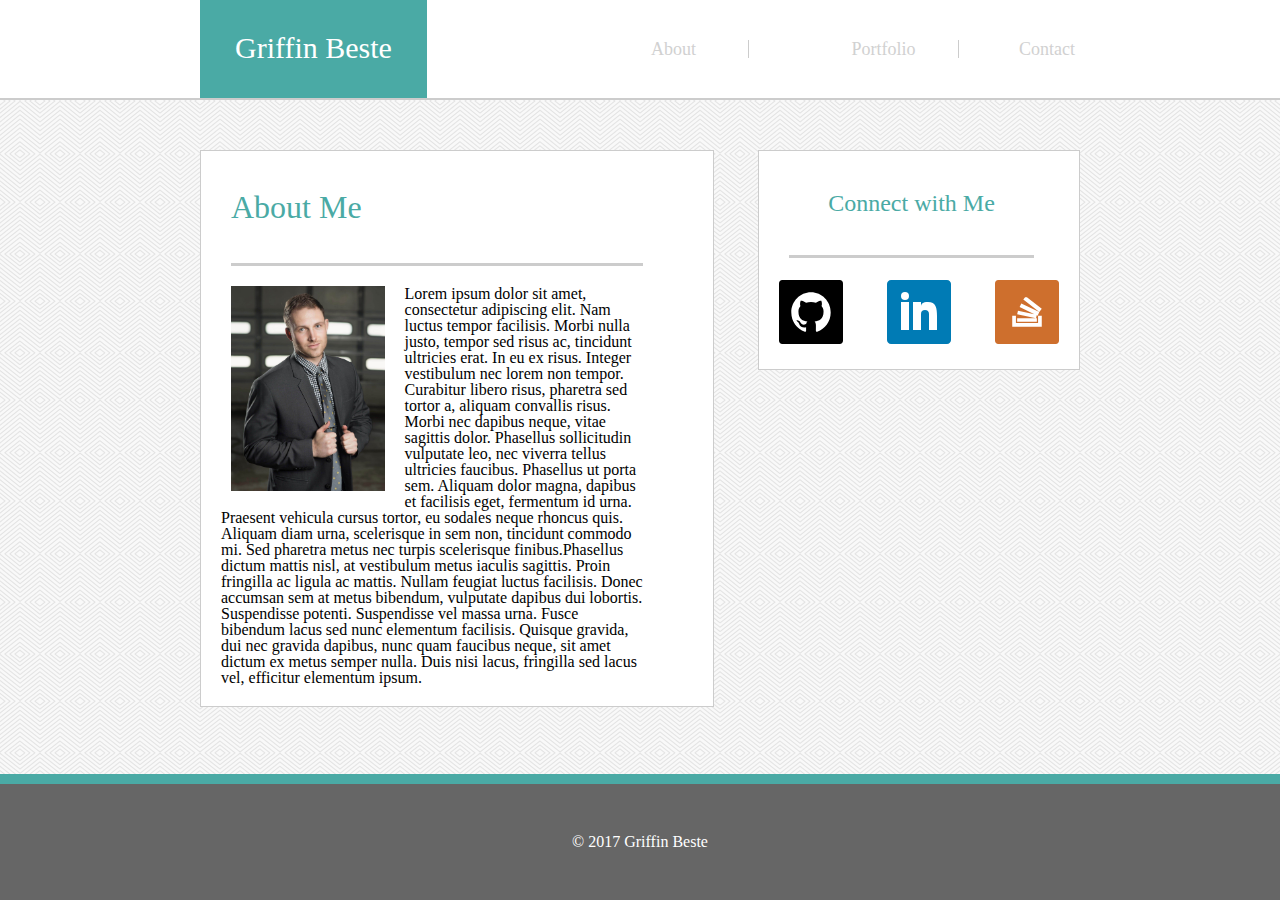
==== index2.html @ 6a0d1723 "made a new file index2 and made a new css style2.css the index file may need tweaking but its almost" ====
<!doctype html>
<html>
<head>
<meta charset="UTF-8">
<title>Homepage - Griffin Beste Portfolio</title>
<meta http-equiv="content-type" content="text/html;charset=UTF-8">
<meta name="description" content="">
<meta name="keywords" content=""> 
<meta name="ROBOTS" content="index, follow">
<meta http-equiv="X-UA-Compatible" content="IE=edge" />
<meta name="viewport" content="width=device-width, initial-scale=1.0">
<meta name="referrer" content="always">
<link rel="stylesheet" type="text/css" href="assets/css/reset.css">
<link rel="stylesheet" type="text/css" href="assets/css/style2.css">
</head>
<body>
	<header>
		<div class="namecard" id="TheTopNav">
			<h1 >Griffin Beste</h1>
		</div>
		<div class="topnav">
			<ul>
			<a href="contact.html"><li>Contact</li></a>
			<a href="portfolio.html"><li class="list">Portfolio</li></a>
			<a href="index2.html"><li class="list">About</li></a>
			</ul>
		</div>
	</header>
	
	<section class="container">
		<div>
			<h2>About Me</h2>
				<img src="assets/images/headshot.jpg" class="ProfilePhoto">
				<p>Lorem ipsum dolor sit amet, consectetur adipiscing elit. Nam luctus tempor facilisis. Morbi nulla justo, tempor sed risus ac, tincidunt ultricies erat. In eu ex risus. Integer vestibulum nec lorem non tempor. Curabitur libero risus, pharetra sed tortor a, aliquam convallis risus. Morbi nec dapibus neque, vitae sagittis dolor. Phasellus sollicitudin vulputate leo, nec viverra tellus ultricies faucibus. Phasellus ut porta sem. Aliquam dolor magna, dapibus et facilisis eget, fermentum id urna. Praesent vehicula cursus tortor, eu sodales neque rhoncus quis. Aliquam diam urna, scelerisque in sem non, tincidunt commodo mi. Sed pharetra metus nec turpis scelerisque finibus.Phasellus dictum mattis nisl, at vestibulum metus iaculis sagittis. Proin fringilla ac ligula ac mattis. Nullam feugiat luctus facilisis. Donec accumsan sem at metus bibendum, vulputate dapibus dui lobortis. Suspendisse potenti. Suspendisse vel massa urna. Fusce bibendum lacus sed nunc elementum facilisis. Quisque gravida, dui nec gravida dapibus, nunc quam faucibus neque, sit amet dictum ex metus semper nulla. Duis nisi lacus, fringilla sed lacus vel, efficitur elementum ipsum.</p>
		</div>
	</section>
	<section class="smcontainer">
		<div>
			<h3>Connect with Me</h3>
			<img src="assets/images/if_github-square-social-media_764894.svg" class="icon">
			<img src="assets/images/if_square-linkedin_317725.svg" class="icon">
			<img src="assets/images/if_stackoverflow-square-social-media_764927.svg" class="icon">
		</div>
	</section>
	<footer>
		<div>
			<p>&copy; 2017 Griffin Beste</p>
		</div>
	</footer>
</body>
</html>
---- assets/css/style2.css ----
.list {
border-right: .5px solid #ccc;
margin-right: -150px;

}

body {
	background: url(../images/whirlpool.png);
}

.topnav {
	background-color: #fff;
	overflow: hidden;
}

.topnav a {
	float:right;
    display: block;
    color: #D1D1D1;
    text-align: center;
    padding: 40px  5px;
    text-decoration: none;
    font-size: 18px;
	margin-right: 200px;
}
header {
	background-color:#fff;
	position:relative;
	border-bottom: 2px solid #ccc;
	width: 100%;
	
}
.namecard {
	position:relative;
}

#TheTopNav {
	float: left;
    display: block;
    color: #fff;
    text-align: center;
    text-decoration: none;
    font-size: 30px;
	background-color: #4aaaa5;
	position:absolute;
	bottom:0px;
	left:200px;
	padding:35px;
}

.container {
	background-color: #FFFFFF;
	border: 1px solid #ccc;
	margin-left: 200px;
	float: left;
	width:40%;
	margin-top: 50px;
	margin-bottom: 30px;
}
.container h2 {
	font-size: 32px;
	margin: 0px 0 0 30px;
	border-bottom: 3px solid #ccc;
	margin-right: 70px;
	padding:40px 0;
	color: #4aaaa5;
	}
	
.ProfilePhoto {
	margin:20px 20px 10px 30px ;
	width:30%;
	float:left;
}
.container p {
	margin-top: 20px;
	padding-right: 70px;
	padding-bottom: 20px;
	padding-left: 20px;
}
.smcontainer {
	background-color: #FFFFFF;
	border: 1px solid #ccc;
	float: right;
	width:25%;
	margin-top: 50px;
	margin-right: 200px;
}
.smcontainer h3 {
	font-size: 24px;
	margin: 0px 0 0 30px;
	border-bottom: 3px solid #ccc;
	margin-right: 45px;
	padding:40px 0;
	color:#4aaaa5;
	text-align: center;
	}
	
.icon {
	width:20%;
	display:inline-block;
	padding:2px;
	margin: 20px 18px;
}

footer {
clear:both;
text-align: center;
padding:50px;
background:#666;
color:#fff;
border-top:10px solid #4aaaa5;
position:fixed;
bottom:0;
left:0;
right:0;

}
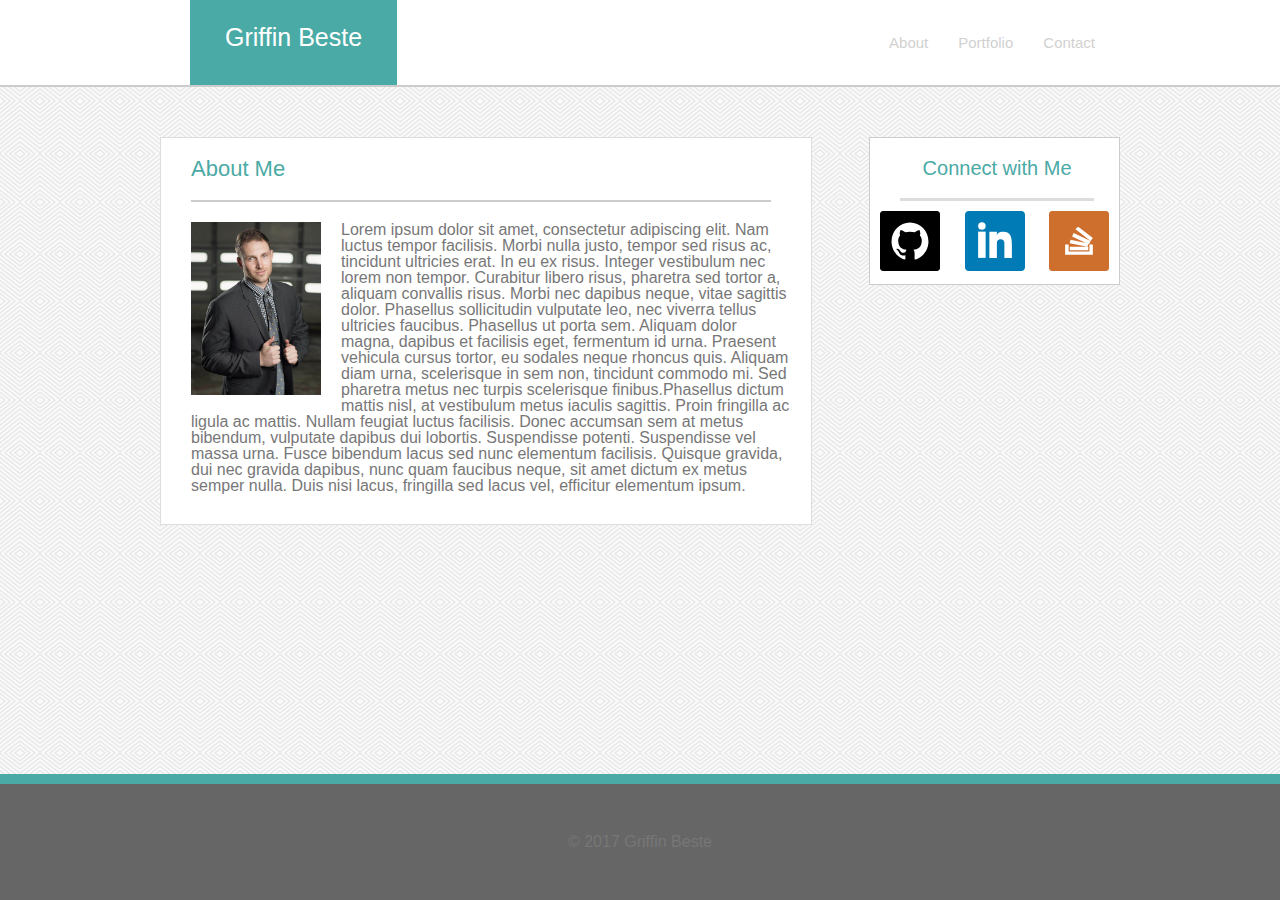
==== commit 428210c4: "Index2.html complete it needs cleaned up and adjusted but it is about 80% there to the example" ====
--- a/index2.html
+++ b/index2.html
@@ -14,10 +14,12 @@
 <link rel="stylesheet" type="text/css" href="assets/css/style2.css">
 </head>
 <body>
-	<header>
+	<div class="full">
+	<header class="sizing">
 		<div class="namecard" id="TheTopNav">
 			<h1 >Griffin Beste</h1>
 		</div>
+	
 		<div class="topnav">
 			<ul>
 			<a href="contact.html"><li>Contact</li></a>
@@ -26,22 +28,27 @@
 			</ul>
 		</div>
 	</header>
-	
-	<section class="container">
+	</div>
+<div class="sizing">
+<div class="container">
+	<div class="maincontent">
 		<div>
 			<h2>About Me</h2>
 				<img src="assets/images/headshot.jpg" class="ProfilePhoto">
 				<p>Lorem ipsum dolor sit amet, consectetur adipiscing elit. Nam luctus tempor facilisis. Morbi nulla justo, tempor sed risus ac, tincidunt ultricies erat. In eu ex risus. Integer vestibulum nec lorem non tempor. Curabitur libero risus, pharetra sed tortor a, aliquam convallis risus. Morbi nec dapibus neque, vitae sagittis dolor. Phasellus sollicitudin vulputate leo, nec viverra tellus ultricies faucibus. Phasellus ut porta sem. Aliquam dolor magna, dapibus et facilisis eget, fermentum id urna. Praesent vehicula cursus tortor, eu sodales neque rhoncus quis. Aliquam diam urna, scelerisque in sem non, tincidunt commodo mi. Sed pharetra metus nec turpis scelerisque finibus.Phasellus dictum mattis nisl, at vestibulum metus iaculis sagittis. Proin fringilla ac ligula ac mattis. Nullam feugiat luctus facilisis. Donec accumsan sem at metus bibendum, vulputate dapibus dui lobortis. Suspendisse potenti. Suspendisse vel massa urna. Fusce bibendum lacus sed nunc elementum facilisis. Quisque gravida, dui nec gravida dapibus, nunc quam faucibus neque, sit amet dictum ex metus semper nulla. Duis nisi lacus, fringilla sed lacus vel, efficitur elementum ipsum.</p>
 		</div>
-	</section>
-	<section class="smcontainer">
+	</div>
+	
+	<div class="aside">
 		<div>
 			<h3>Connect with Me</h3>
 			<img src="assets/images/if_github-square-social-media_764894.svg" class="icon">
 			<img src="assets/images/if_square-linkedin_317725.svg" class="icon">
 			<img src="assets/images/if_stackoverflow-square-social-media_764927.svg" class="icon">
 		</div>
-	</section>
+	</div>
+	</div>
+</div>
 	<footer>
 		<div>
 			<p>&copy; 2017 Griffin Beste</p>
--- a/assets/css/style2.css
+++ b/assets/css/style2.css
@@ -1,18 +1,39 @@
+
+h1 h2 h3 {
+	font-family:"Georgia", Times, Times New Roman, serif;
+}
 
 
+.sizing {
+max-width: 960px;
+margin: 0 auto;
+}
+
+p {
+color: #777;
+}
+
+/*
 .list {
-border-right: .5px solid #ccc;
-margin-right: -150px;
+border-right: 1px solid #ddd;}
+*/
 
-}
 
 body {
 	background: url(../images/whirlpool.png);
+	font-family: "Arial", Hevletica Neue, Helvetica, sans-serif;
+
 }
-
+.full {
+	background-color: #fff;
+	overflow: hidden;
+	width: 100%;
+	border-bottom: 2px solid #ccc;
+}
 .topnav {
 	background-color: #fff;
 	overflow: hidden;
+	width: 100%;
 }
 
 .topnav a {
@@ -20,20 +41,19 @@
     display: block;
     color: #D1D1D1;
     text-align: center;
-    padding: 40px  5px;
+    padding: 35px  5px;
     text-decoration: none;
-    font-size: 18px;
-	margin-right: 200px;
+    font-size: 15px;
+	margin-right: 20px;
 }
 header {
 	background-color:#fff;
-	position:relative;
-	border-bottom: 2px solid #ccc;
-	width: 100%;
+	position: relative;
+
 	
 }
 .namecard {
-	position:relative;
+	position:absolute;
 }
 
 #TheTopNav {
@@ -42,66 +62,74 @@
     color: #fff;
     text-align: center;
     text-decoration: none;
-    font-size: 30px;
+    font-size: 25px;
 	background-color: #4aaaa5;
 	position:absolute;
 	bottom:0px;
-	left:200px;
+	left:30px;
 	padding:35px;
 }
 
 .container {
+width: 960px;
+}
+
+.maincontent {
 	background-color: #FFFFFF;
-	border: 1px solid #ccc;
-	margin-left: 200px;
+	border: 1px solid #ddd;
 	float: left;
-	width:40%;
+	max-width:650px;
 	margin-top: 50px;
 	margin-bottom: 30px;
 }
-.container h2 {
-	font-size: 32px;
+.maincontent h2 {
+	font-size: 22px;
 	margin: 0px 0 0 30px;
-	border-bottom: 3px solid #ccc;
-	margin-right: 70px;
-	padding:40px 0;
+	border-bottom: 2px solid #ccc;
+	margin-right: 40px;
+	padding:20px 0;
 	color: #4aaaa5;
 	}
+.maincontent p{
+	margin:20px 20px 30px 30px;
+
+}
 	
 .ProfilePhoto {
 	margin:20px 20px 10px 30px ;
-	width:30%;
+	width:20%;
 	float:left;
 }
-.container p {
+.aside p {
 	margin-top: 20px;
-	padding-right: 70px;
-	padding-bottom: 20px;
+	padding-right: 40px;
+	padding-bottom: 10px;
 	padding-left: 20px;
 }
-.smcontainer {
+.aside {
 	background-color: #FFFFFF;
 	border: 1px solid #ccc;
 	float: right;
-	width:25%;
+	max-width:270px;
+	display: block;
 	margin-top: 50px;
-	margin-right: 200px;
+	
 }
-.smcontainer h3 {
-	font-size: 24px;
+.aside h3 {
+	font-size: 20px;
 	margin: 0px 0 0 30px;
-	border-bottom: 3px solid #ccc;
-	margin-right: 45px;
-	padding:40px 0;
+	border-bottom: 3px solid #ddd;
+	margin-right: 25px;
+	padding:20px 0;
 	color:#4aaaa5;
 	text-align: center;
 	}
 	
 .icon {
-	width:20%;
+	width:60px;
 	display:inline-block;
-	padding:2px;
-	margin: 20px 18px;
+	padding:px;
+	margin: 10px;
 }
 
 footer {
